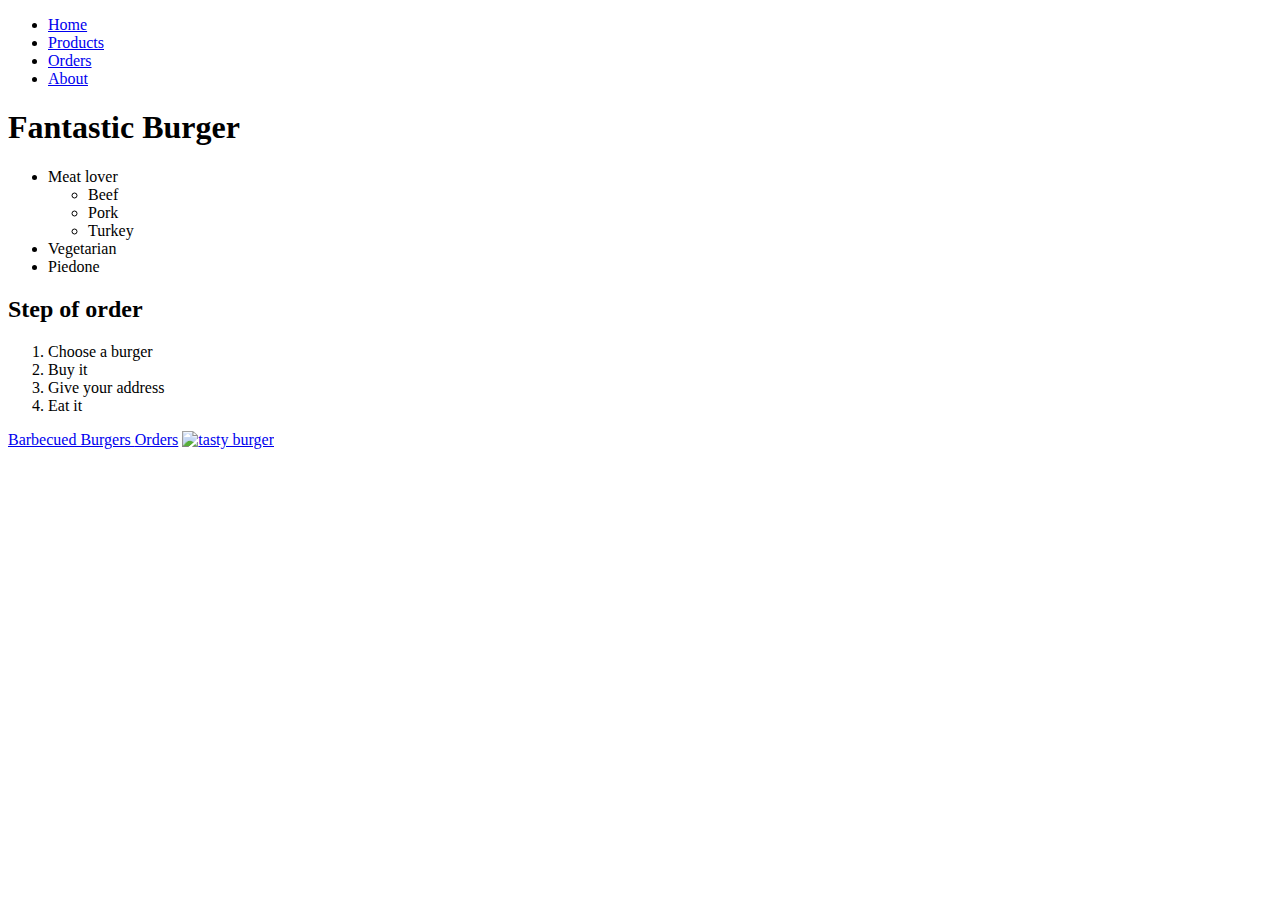
==== index.html @ bc5f542f "style ha been added" ====
<!DOCTYPE html>
<html lang="en">

<head>
    <meta charset="UTF-8">
    <meta name="viewport" content="width=device-width, initial-scale=1.0">
    <meta http-equiv="X-UA-Compatible" content="ie=edge">
    <title>Egy szuper oldal</title>
</head>

<body>
    <ul>
        <li>
            <a href="/">Home</a>
        </li>
        <li>
            <a href="/pages/products.html">Products</a>
        </li>
        <li>
            <a href="/pages/orders.html">Orders</a>
        </li>
        <li>
            <a href="/pages/about.html">About</a>
        </li>
    </ul>
    <h1>Fantastic Burger</h1>
    <ul>
        <li>
            Meat lover
            <ul>
                <li>Beef</li>
                <li>Pork</li>
                <li>Turkey</li>
            </ul>
        </li>
        <li>Vegetarian</li>
        <li>Piedone</li>
    </ul>

    <h2>Step of order</h2>
    <ol>
        <li>Choose a burger</li>
        <li>Buy it</li>
        <li>Give your address</li>
        <li>Eat it</li>
    </ol>

    <a href="https://www.tasteofhome.com/recipes/barbecued-burgers/">
        Barbecued Burgers
    </a>
    <a href="pages/orders.html">Orders</a>
    <a target="blank" href="https://www.tasteofhome.com/recipes/barbecued-burgers/">
        <img width="56" src="img/burger.jpg" alt="tasty burger">
    </a>

</body>

</html>
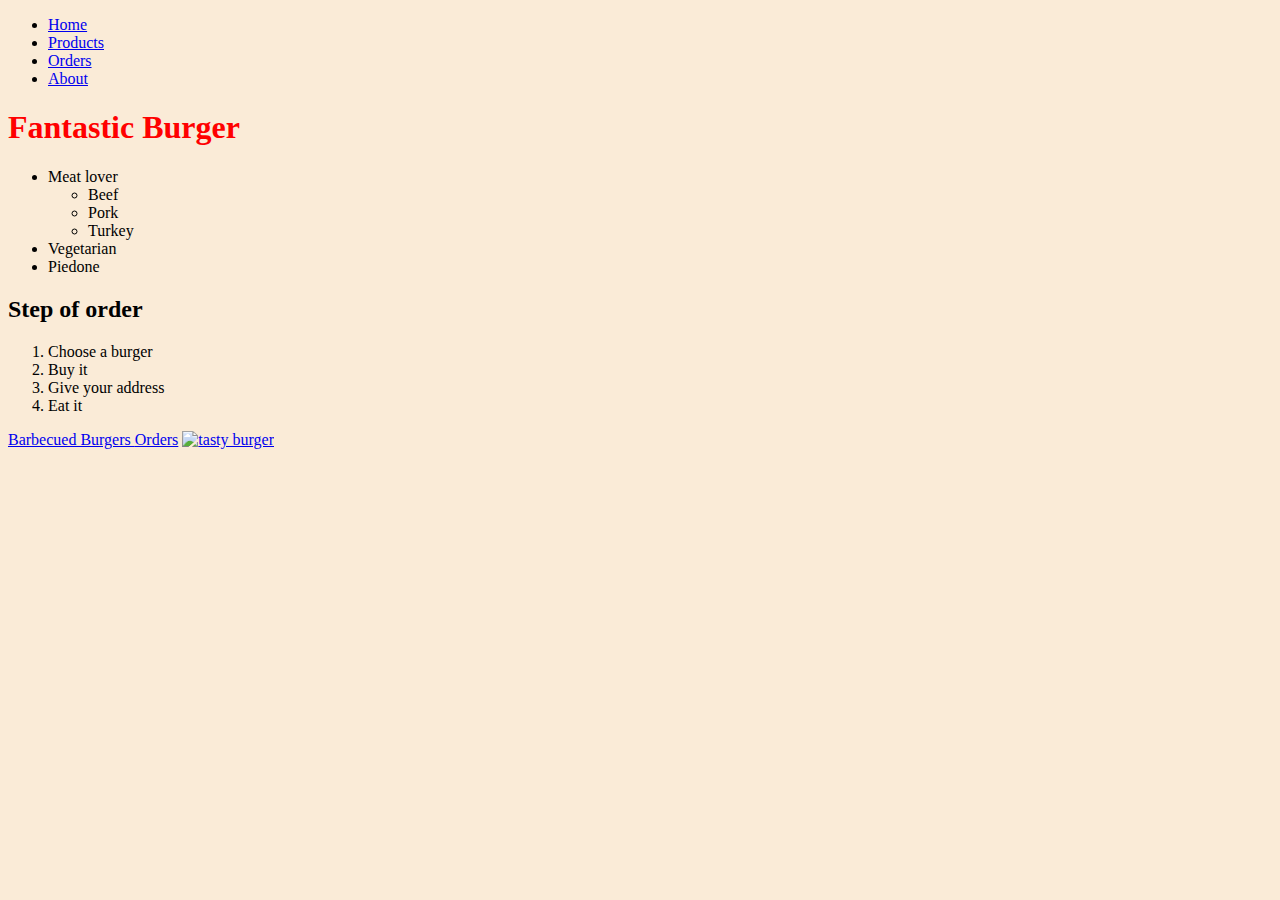
==== commit 7a91bfe1: "css test2" ====
--- a/index.html
+++ b/index.html
@@ -5,6 +5,7 @@
     <meta charset="UTF-8">
     <meta name="viewport" content="width=device-width, initial-scale=1.0">
     <meta http-equiv="X-UA-Compatible" content="ie=edge">
+    <link rel="stylesheet" href="CSS/style.css">
     <title>Egy szuper oldal</title>
 </head>
 
--- a/CSS/style.css
+++ b/CSS/style.css
@@ -0,0 +1,6 @@
+h1{
+    color: red;
+}
+html{
+    background-color: antiquewhite;
+}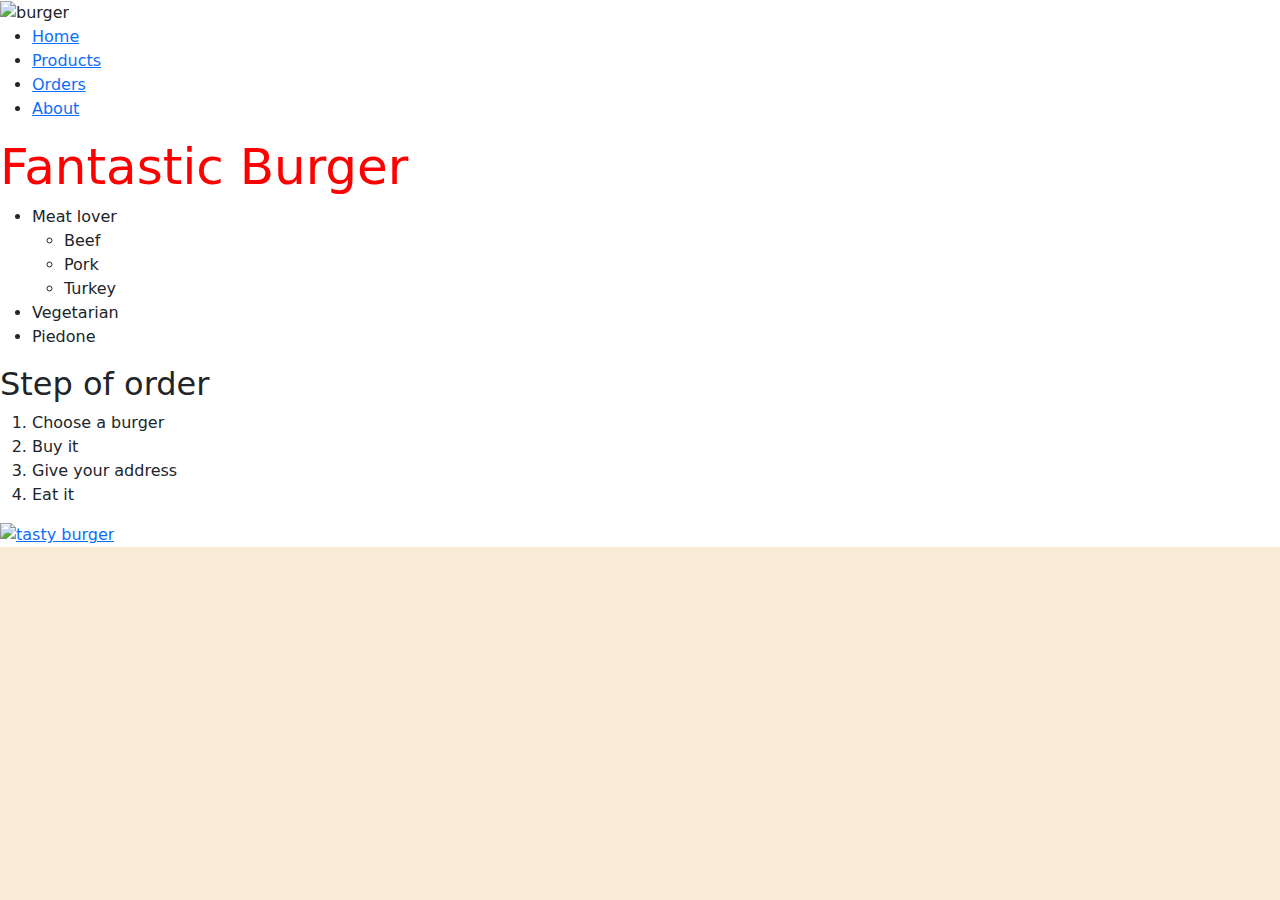
==== commit c8aa578d: "bootstrap added" ====
--- a/index.html
+++ b/index.html
@@ -6,25 +6,31 @@
     <meta name="viewport" content="width=device-width, initial-scale=1.0">
     <meta http-equiv="X-UA-Compatible" content="ie=edge">
     <link rel="stylesheet" href="CSS/style.css">
+    <link rel="preconnect" href="https://fonts.googleapis.com">
+    <link rel="preconnect" href="https://fonts.gstatic.com" crossorigin>
+    <link href="https://fonts.googleapis.com/css2?family=Amatic+SC:wght@700&display=swap" rel="stylesheet">
+    <link rel="stylesheet" href="lib/css/bootstrap.min.css">
+    <meta name="viewport" content="width=device-width, initial-scale=1">
     <title>Egy szuper oldal</title>
 </head>
 
 <body>
+    <img src="/tiborsoos.github.io/img/burger2.jpg" alt="burger">
     <ul>
         <li>
-            <a href="/">Home</a>
+            <a href="index.html">Home</a>
         </li>
         <li>
-            <a href="/pages/products.html">Products</a>
+            <a href="pages/products.html">Products</a>
         </li>
         <li>
-            <a href="/pages/orders.html">Orders</a>
+            <a href="pages/orders.html">Orders</a>
         </li>
         <li>
-            <a href="/pages/about.html">About</a>
+            <a href="pages/about.html">About</a>
         </li>
     </ul>
-    <h1>Fantastic Burger</h1>
+    <h1 id="focim">Fantastic Burger</h1>
     <ul>
         <li>
             Meat lover
@@ -46,12 +52,9 @@
         <li>Eat it</li>
     </ol>
 
-    <a href="https://www.tasteofhome.com/recipes/barbecued-burgers/">
-        Barbecued Burgers
-    </a>
-    <a href="pages/orders.html">Orders</a>
+    
     <a target="blank" href="https://www.tasteofhome.com/recipes/barbecued-burgers/">
-        <img width="56" src="img/burger.jpg" alt="tasty burger">
+    <img id="buri2" src="img/burger.jpg" alt="tasty burger">
     </a>
 
 </body>
--- a/CSS/style.css
+++ b/CSS/style.css
@@ -1,6 +1,18 @@
-h1{
+h1#focim{
     color: red;
+    font-size: 50px;
+
 }
 html{
     background-color: antiquewhite;
+    font-family: 'Amatic SC', cursive;
+    
+}
+img{
+    width: 800px;
+}
+#buri2{
+    
+    
+    
 }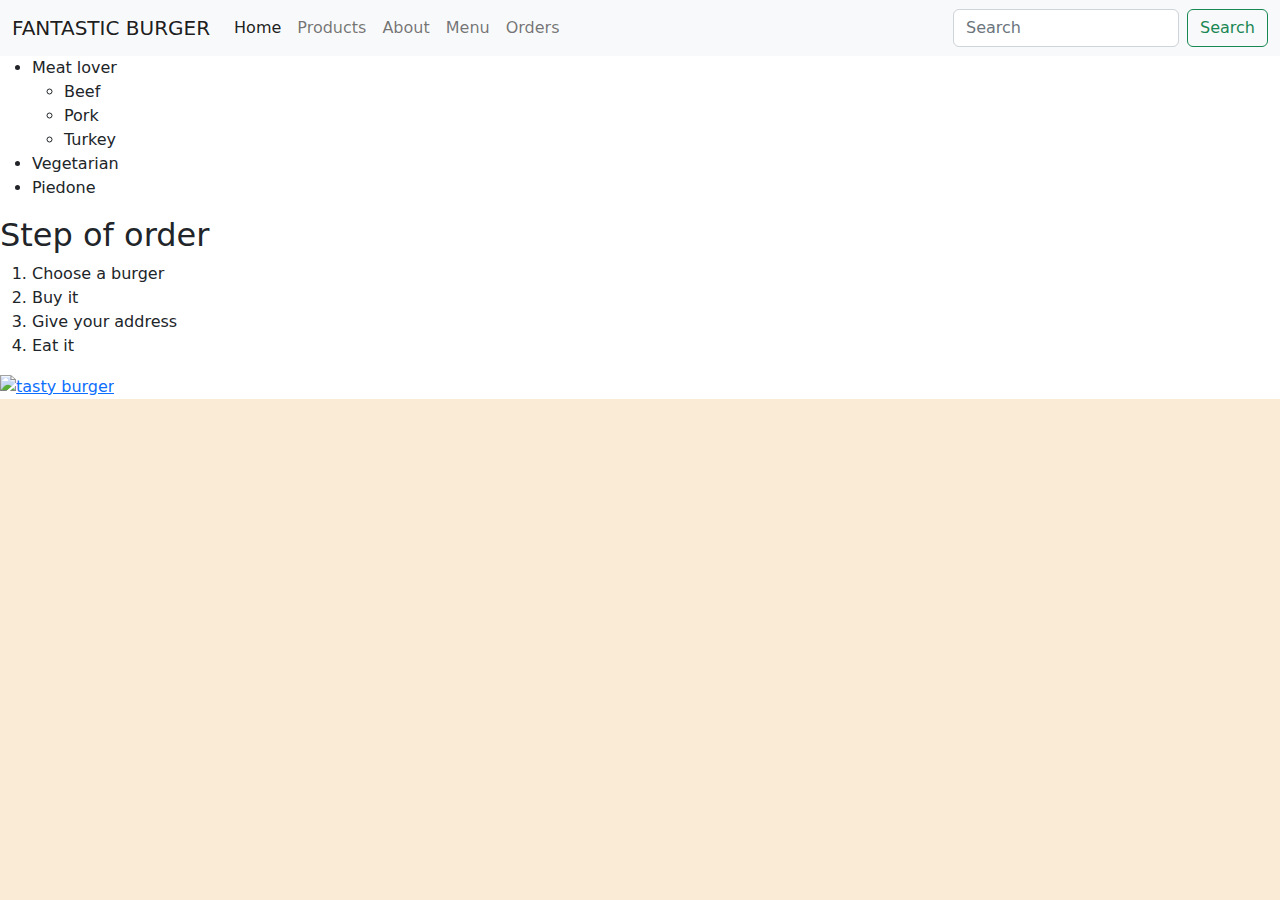
==== commit f4f90a62: "bootstrap menu added" ====
--- a/index.html
+++ b/index.html
@@ -15,22 +15,40 @@
 </head>
 
 <body>
-    <img src="/tiborsoos.github.io/img/burger2.jpg" alt="burger">
-    <ul>
-        <li>
-            <a href="index.html">Home</a>
-        </li>
-        <li>
-            <a href="pages/products.html">Products</a>
-        </li>
-        <li>
-            <a href="pages/orders.html">Orders</a>
-        </li>
-        <li>
-            <a href="pages/about.html">About</a>
-        </li>
-    </ul>
-    <h1 id="focim">Fantastic Burger</h1>
+    <nav class="navbar navbar-expand-lg bg-light">
+        <div class="container-fluid">
+          <a class="navbar-brand" href="/index.html">FANTASTIC BURGER</a>
+          <button class="navbar-toggler" type="button" data-bs-toggle="collapse" data-bs-target="#navbarSupportedContent" aria-controls="navbarSupportedContent" aria-expanded="false" aria-label="Toggle navigation">
+            <span class="navbar-toggler-icon"></span>
+          </button>
+          <div class="collapse navbar-collapse" id="navbarSupportedContent">
+            <ul class="navbar-nav me-auto mb-2 mb-lg-0">
+              <li class="nav-item">
+                <a class="nav-link active" aria-current="page" href="/index.html">Home</a>
+              </li>
+              <li class="nav-item">
+                <a class="nav-link" href="/pages/products.html">Products</a>
+              </li>
+              
+              <li class="nav-item">
+                <a class="nav-link" href="/pages/about.html">About</a>
+              </li>
+              <li class="nav-item">
+                <a class="nav-link" href="/pages/menu.html">Menu</a>
+              </li>
+              <li class="nav-item">
+                <a class="nav-link" href="/pages/orders.html">Orders</a>
+              </li>
+            </ul>
+            <form class="d-flex" role="search">
+              <input class="form-control me-2" type="search" placeholder="Search" aria-label="Search">
+              <button class="btn btn-outline-success" type="submit">Search</button>
+            </form>
+          </div>
+        </div>
+      </nav>
+
+ 
     <ul>
         <li>
             Meat lover
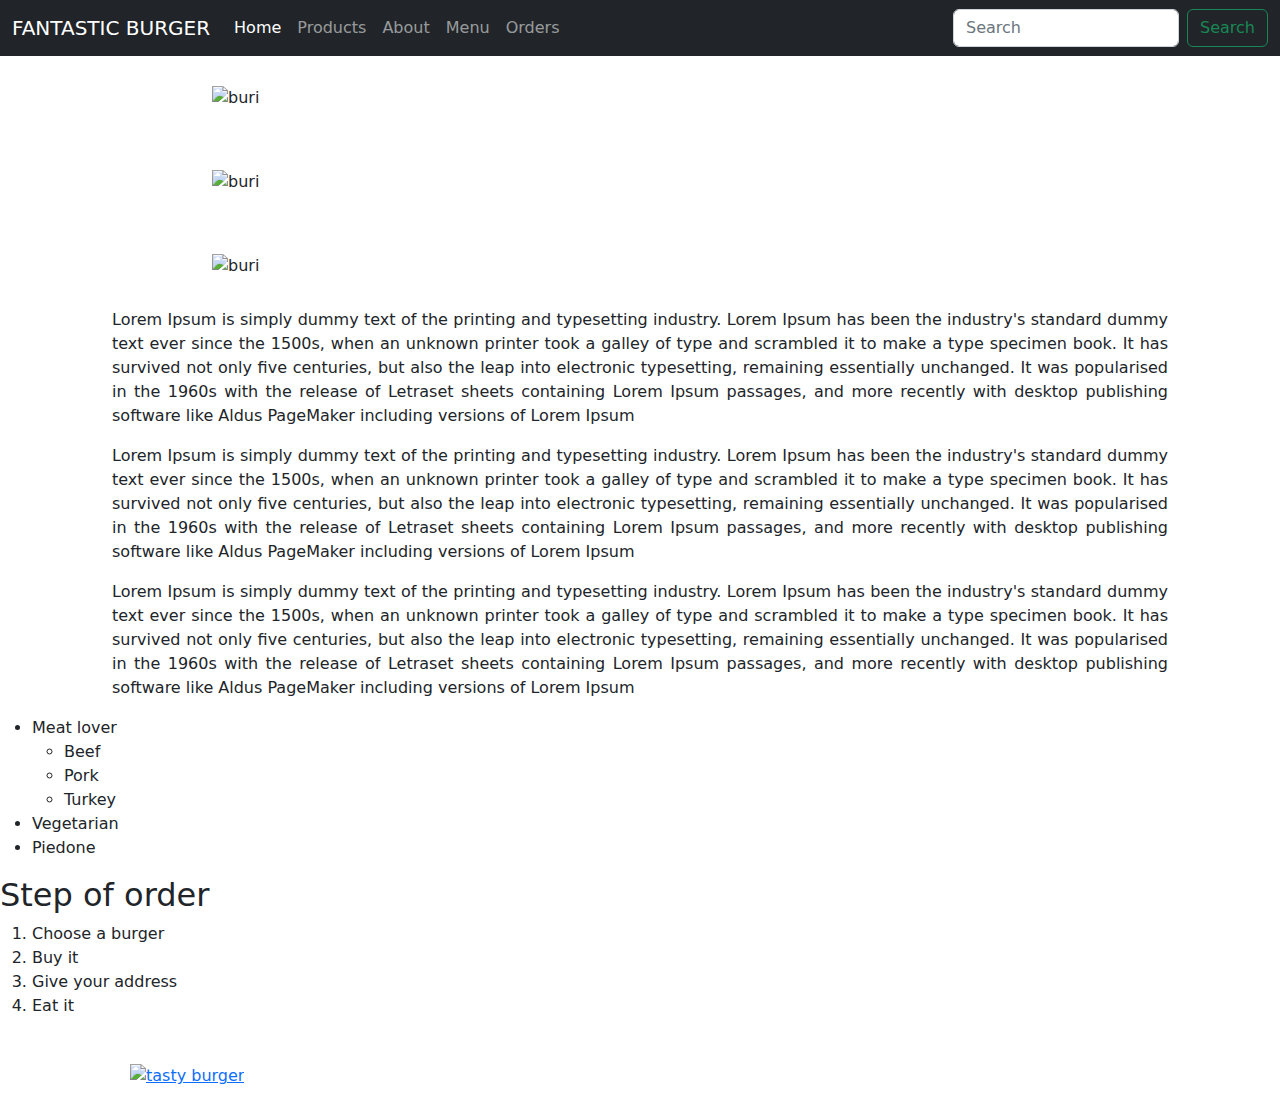
==== commit 79037579: "move repo" ====
--- a/index.html
+++ b/index.html
@@ -15,7 +15,7 @@
 </head>
 
 <body>
-    <nav class="navbar navbar-expand-lg bg-light">
+    <nav class="navbar navbar-expand-lg navbar-dark bg-dark">
         <div class="container-fluid">
           <a class="navbar-brand" href="/index.html">FANTASTIC BURGER</a>
           <button class="navbar-toggler" type="button" data-bs-toggle="collapse" data-bs-target="#navbarSupportedContent" aria-controls="navbarSupportedContent" aria-expanded="false" aria-label="Toggle navigation">
@@ -48,7 +48,34 @@
         </div>
       </nav>
 
- 
+      <div class="container-lg">
+        <div class="row">
+          <div class="col-lg-12 col-xxl-4 ">
+            <img src="https://www.pizzafok.hu/theme_pizzafok/images/etelfotok/566_k.jpg?v=1635731939" alt="buri">
+          </div>
+          <div class="col-lg-12 col-xxl-4">
+            <img src="https://www.pizzafok.hu/theme_pizzafok/images/etelfotok/560_k.jpg?v=1635731904" alt="buri">
+          </div>
+          <div class="col-lg-12 col-xxl-4">
+            <img src="https://www.galeriagrill.hu/wp-content/uploads/2022/03/hambi-kep.jpg" alt="buri">
+          </div>
+        </div>
+        <div class="row">
+          <div class="col-lg-12 col-xxl-4 ">
+            <p>Lorem Ipsum is simply dummy text of the printing and typesetting industry. Lorem Ipsum has been the industry's standard dummy text ever since the 1500s, when an unknown printer took a galley of type and scrambled it to make a type specimen book. It has survived not only five centuries, but also the leap into electronic typesetting, remaining essentially unchanged. It was popularised in the 1960s with the release of Letraset sheets containing Lorem Ipsum passages, and more recently with desktop publishing software like Aldus PageMaker including versions of Lorem Ipsum</p>
+          </div>
+          <div class="col-lg-12 col-xxl-4">
+            <p>Lorem Ipsum is simply dummy text of the printing and typesetting industry. Lorem Ipsum has been the industry's standard dummy text ever since the 1500s, when an unknown printer took a galley of type and scrambled it to make a type specimen book. It has survived not only five centuries, but also the leap into electronic typesetting, remaining essentially unchanged. It was popularised in the 1960s with the release of Letraset sheets containing Lorem Ipsum passages, and more recently with desktop publishing software like Aldus PageMaker including versions of Lorem Ipsum</p>
+          </div>
+          <div class="col-lg-12 col-xxl-4">
+            <p>
+              Lorem Ipsum is simply dummy text of the printing and typesetting industry. Lorem Ipsum has been the industry's standard dummy text ever since the 1500s, when an unknown printer took a galley of type and scrambled it to make a type specimen book. It has survived not only five centuries, but also the leap into electronic typesetting, remaining essentially unchanged. It was popularised in the 1960s with the release of Letraset sheets containing Lorem Ipsum passages, and more recently with desktop publishing software like Aldus PageMaker including versions of Lorem Ipsum
+            </p>
+          </div>
+        </div>
+      </div>
+
+    
     <ul>
         <li>
             Meat lover
--- a/CSS/style.css
+++ b/CSS/style.css
@@ -4,15 +4,19 @@
 
 }
 html{
-    background-color: antiquewhite;
-    font-family: 'Amatic SC', cursive;
+    color: antiquewhite;
+}
     
+
+img{
+    width: 600px;
+    position: relative;
+    left: 100px;
+    padding: 30px;
 }
-img{
-    width: 800px;
-}
-#buri2{
-    
-    
-    
+
+p{
+    text-align: justify;
+    padding-left: 30px;
+    padding-right: 30px;
 }